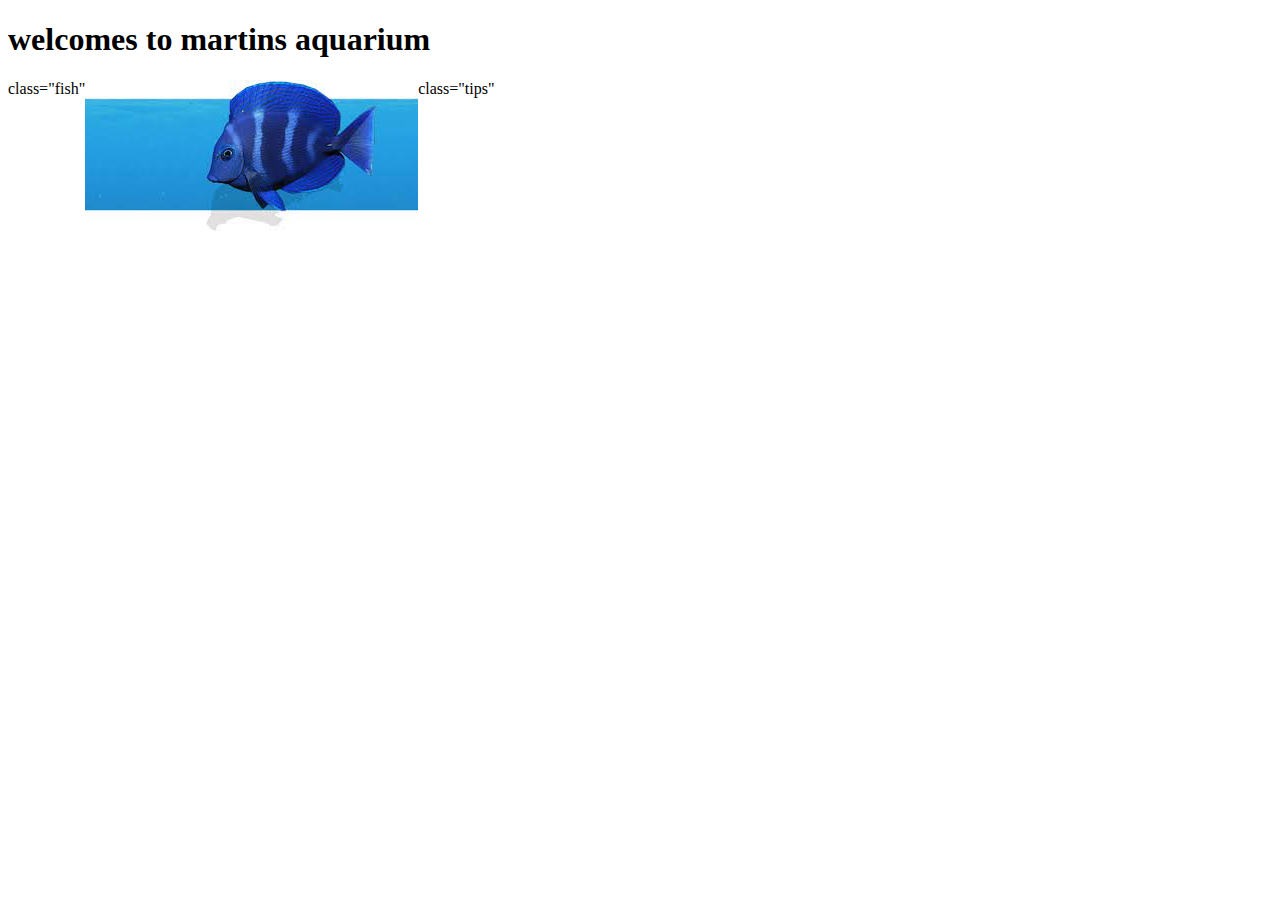
==== pages/martins-aquarium.html @ cb9e403a "new aquaium" ====
<!DOCTYPE html>
<html lang="en">
<head>
    <meta charset="UTF-8">
    <meta http-equiv="X-UA-Compatible" content="IE=edge">
    <meta name="viewport" content="width=device-width, initial-scale=1.0">
    <title>martins aquarium</title>
    <link rel="stylesheet" href="/styles/main.css">    
</head>
<body>
    <header class="head" >
        <h1>welcomes to martins aquarium</h1>
    </header>
        
    
    <main class="container">
        <article class="flex-container-left">
            <section class="quotes">

                    <div>class="fish"</div>
                        <img class="fish__image" src="[data-uri]"/>
        <div class="fish__image"></div>
        <div class="fish__location"></div>
        <div></div>
        <div></div>
        </section>

        </section>
        </article>
        <aside> class="tips"

        </aside>
    </main>   

</body>
</html>
---- styles/main.css ----
@import "fishes.css";

.header {
text-align: center;
}

.container {
    display: flex;
}

.bordered {
    border: 1px dotted goldenrod;
}
.bottom-space{
    margin-bottom: 3rem;
}

.fishes {
    display: flex;
    flex-wrap: wrap;
    justify-content: space-around;
}

.fish {
    flex-basis: 16%;
    }

.fish__image {
    max-height: 10rem;
}

.quotes {
display: flex;
flex:wrap;
justify-content: space-around;
}

.flexwrap{
    flex:wrap;
}
.locations {

}
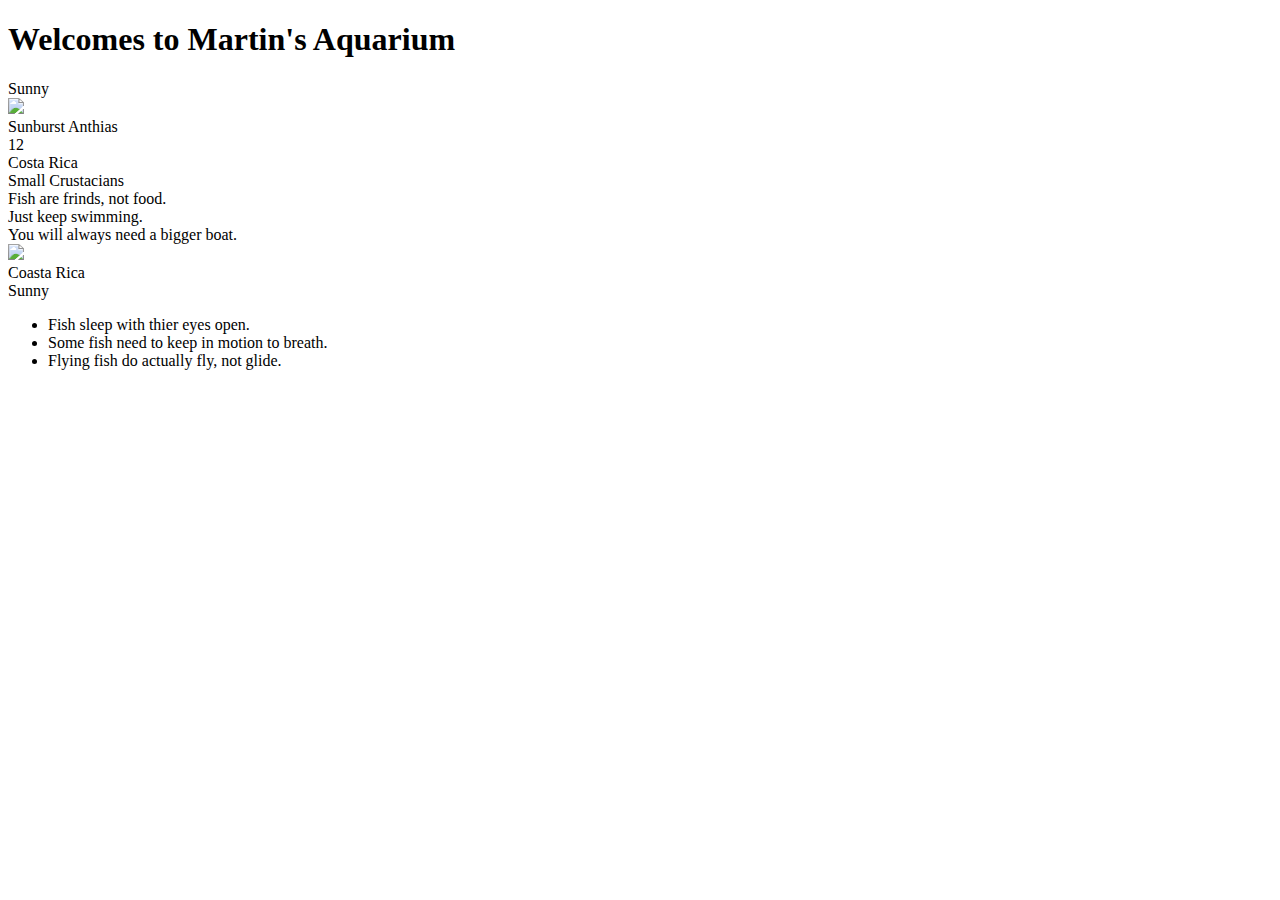
==== commit b4898a7e: "testing" ====
--- a/pages/martins-aquarium.html
+++ b/pages/martins-aquarium.html
@@ -4,33 +4,59 @@
     <meta charset="UTF-8">
     <meta http-equiv="X-UA-Compatible" content="IE=edge">
     <meta name="viewport" content="width=device-width, initial-scale=1.0">
-    <title>martins aquarium</title>
-    <link rel="stylesheet" href="/styles/main.css">    
+    <title>Martins Aquarium</title>
+    <link rel="stylesheet" href="./styles/main.css">    
 </head>
 <body>
     <header class="head" >
-        <h1>welcomes to martins aquarium</h1>
-    </header>
-        
+        <h1>Welcomes to Martin's Aquarium</h1>
+    </header>        
     
     <main class="container">
         <article class="flex-container-left">
+            <section class="fishes">
+                <div class="fish">
+                        <div class="fish__name">Sunny</div>
+                <div class="fish__image">
+                    <img class="fish__image" src="https://reefbuilders.com/wp-content/blogs.dir/1/files/ngg_featured/fathead-anthias.jpg"/>
+                </div>
+                <div class="fish__species">Sunburst Anthias</div>
+                <div class="fish__length">12</div>
+                <div class="fish__location">Costa Rica</div>
+                <div class="fish__food">Small Crustacians</div>
+            </div>
+            </section>
             <section class="quotes">
+                <div class="quote">
+                    <span class="quote__text">Fish are frinds, not food.</span>
+                </div>
+                <div class="quote">
+                    <span class="quote__text">Just keep swimming.</span>
+                </div>
+                <div class="quote">
+                    <span class="quote__text">You will always need a bigger boat.</span>
+                </div>
+                <div></div>
+            </section>
+            <section class="locations">
+                <div class="fish__location">
+                    <img class="location__image" src="https://www.brightwaterholidays.com/media/4070/gardens-costa-rica-arenal-volcano-in-costa-rica-hero.jpg"/>
+                    <div class="location__name">Coasta Rica</div>
+                    <div class="location__harvested">Sunny</div>
+                </div>
+                
+            </section>
 
-                    <div>class="fish"</div>
-                        <img class="fish__image" src="[data-uri]"/>
-        <div class="fish__image"></div>
-        <div class="fish__location"></div>
-        <div></div>
-        <div></div>
-        </section>
-
-        </section>
+        
         </article>
-        <aside> class="tips"
+        <aside class="tips">
+            <ul>
+                <li>Fish sleep with thier eyes open.</li>
+                <li>Some fish need to keep in motion to breath.</li>
+                <li>Flying fish do actually fly, not glide.</li>
+            </ul>
 
         </aside>
-    </main>   
-
+    </main>  
 </body>
 </html>